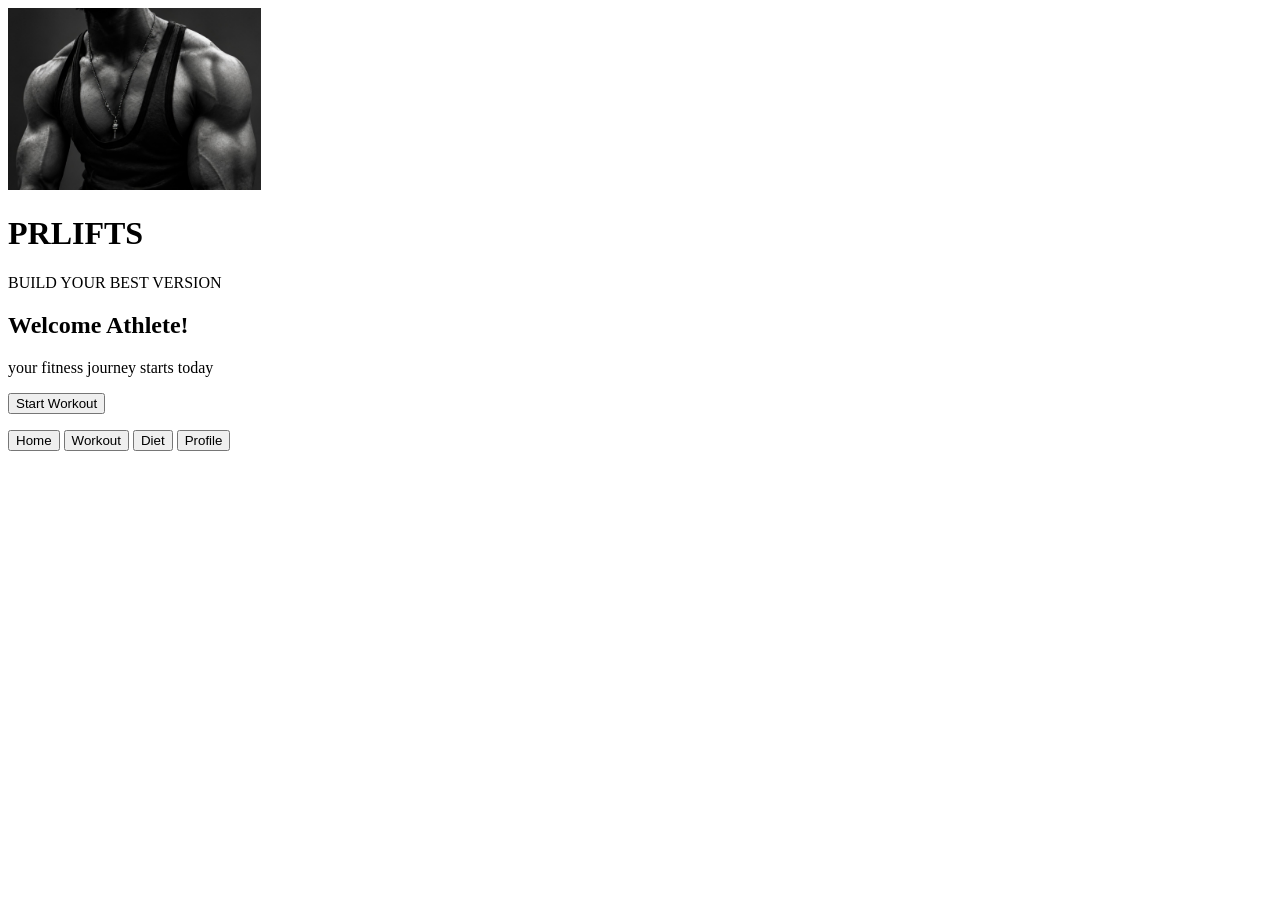
==== index.html @ 99839d8d "Add files via upload" ====
<!DOCTYPE html>

<html>
<head>
  
  <meta http-equiv="CONTENT-TYPE" content="text/html; charset=UTF-8">
  <link rel="stylesheet" href="styles/style.css"/>
  <title>Hello, World!</title>
</head>
<body>
  <img src="body.png" width="20%" height="20%" >
  <header>
    <h1> PRLIFTS</h1>
    <p>BUILD YOUR BEST VERSION</p>
  </header>
  <section class="cop">
    <h2>Welcome Athlete! </h2>
    <p> your fitness journey starts today</p>
    <a href="workout.html"> <button>Start Workout</button></a>
    <p id="message"></p>
  </section>
  <nav>
    <button onclick="window.scrollTo(0,0)">Home</button>
    <a href="workout.html"><button>Workout</button></a>
    <button onclick="document.getElementById('nutrition').scrollIntoView()">Diet</button>
    <button onclick="document.getElementById('profile').scrollIntoView()">Profile</button>
</nav>
  
</body>
</html>
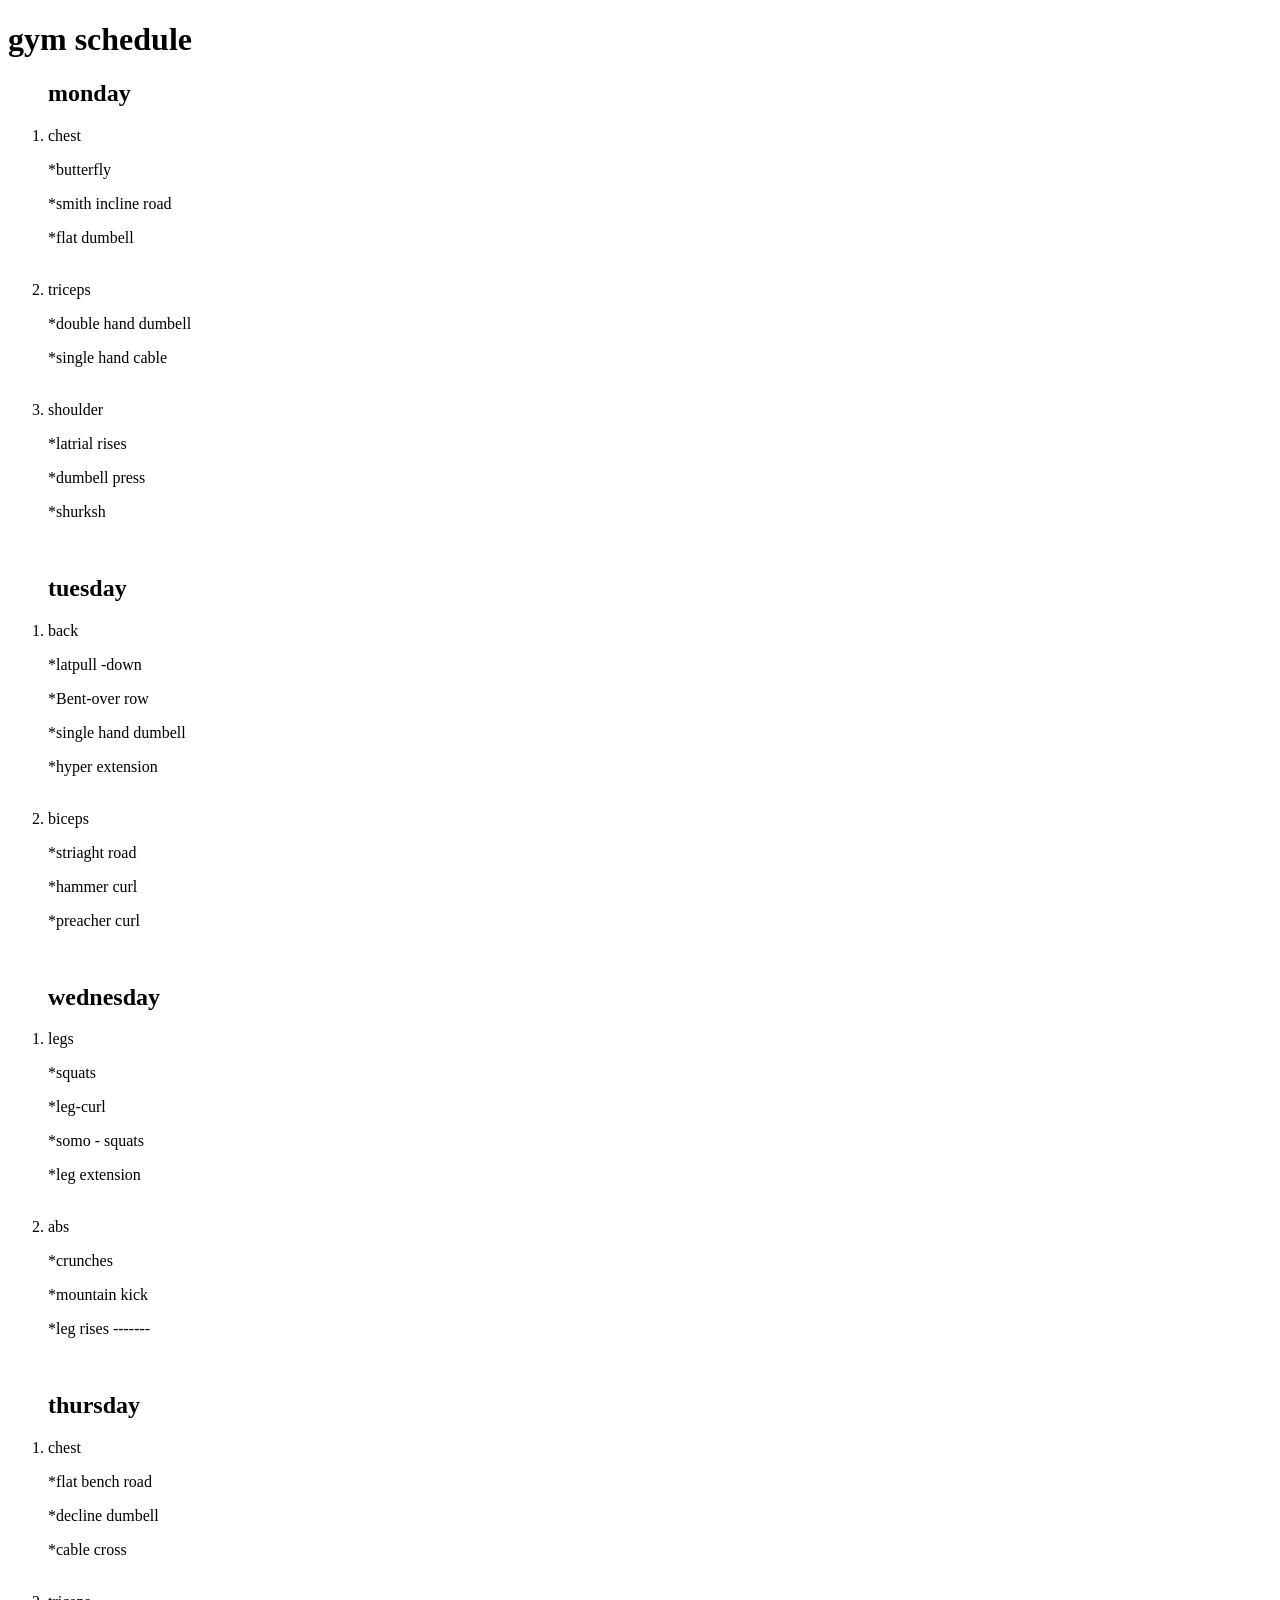
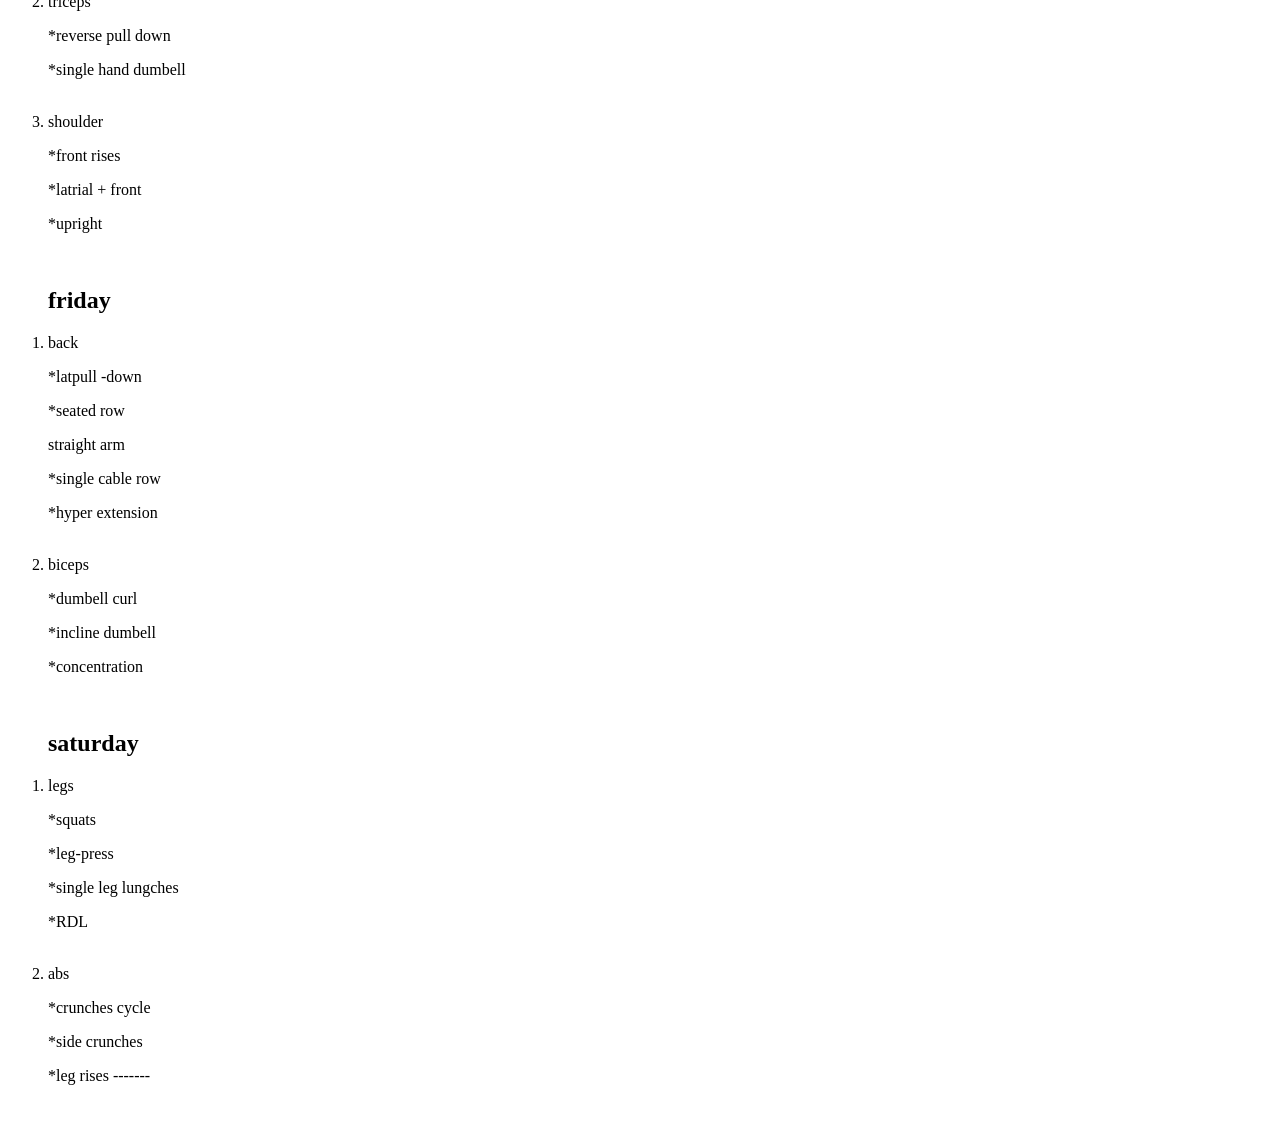
==== commit 851d2771: "Add files via upload" ====
--- a/index.html
+++ b/index.html
@@ -2,29 +2,131 @@
 
 <html>
 <head>
-  
   <meta http-equiv="CONTENT-TYPE" content="text/html; charset=UTF-8">
   <link rel="stylesheet" href="styles/style.css"/>
-  <title>Hello, World!</title>
+  <title>schedule</title>
 </head>
 <body>
-  <img src="body.png" width="20%" height="20%" >
-  <header>
-    <h1> PRLIFTS</h1>
-    <p>BUILD YOUR BEST VERSION</p>
-  </header>
-  <section class="cop">
-    <h2>Welcome Athlete! </h2>
-    <p> your fitness journey starts today</p>
-    <a href="workout.html"> <button>Start Workout</button></a>
-    <p id="message"></p>
-  </section>
-  <nav>
-    <button onclick="window.scrollTo(0,0)">Home</button>
-    <a href="workout.html"><button>Workout</button></a>
-    <button onclick="document.getElementById('nutrition').scrollIntoView()">Diet</button>
-    <button onclick="document.getElementById('profile').scrollIntoView()">Profile</button>
-</nav>
+  <h1>gym schedule</h1>
+  <div>
+  <ol>
+    <h2>monday</h2>
+    <li> chest</li>
+    <dl>*butterfly</dl>
+    <dl>*smith incline road</dl>
+    <dl>*flat dumbell</dl>
+    <br>
+    <li> triceps</li>
+    <dl>*double hand dumbell</dl>
+    <dl>*single hand cable </dl>
+    <br>
+    <li> shoulder</li>
+    <dl>*latrial rises</dl>
+    <dl>*dumbell press</dl>
+    <dl>*shurksh</dl>
+    <br>
+    
+  </ol>
+  </div>
+  <div>
+  <ol>
+    <h2>tuesday</h2>
+    <li> back</li>
+    <dl>*latpull -down </dl>
+    <dl>*Bent-over row</dl>
+    <dl>*single hand dumbell</dl>
+    <dl>*hyper extension</dl>
+    <br>
+  
+    <li> biceps</li>
+    <dl>*striaght road</dl>
+    <dl>*hammer curl </dl>
+    <dl>*preacher curl </dl>
+    <br>
+    
+  </ol>
+  </div>
+   <div>
+  <ol>
+    <h2>wednesday</h2>
+    <li> legs</li>
+    <dl>*squats  </dl>
+    <dl>*leg-curl</dl>
+    <dl>*somo - squats </dl>
+    <dl>*leg extension</dl>
+    <br>
+  
+    <li> abs</li>
+    <dl>*crunches</dl>
+    <dl>*mountain kick </dl>
+    <dl>*leg rises ------- </dl>
+    <br>
+    
+  </ol>
+  </div>
+  
+  
+  
+  
+  
+  <div>
+  <ol>
+    <h2>thursday</h2>
+    <li> chest</li>
+    <dl>*flat bench road </dl>
+    <dl>*decline  dumbell</dl>
+    <dl>*cable cross</dl>
+    <br>
+    <li> triceps</li>
+    <dl>*reverse pull down </dl>
+    <dl>*single hand dumbell</dl>
+    <br>
+    <li> shoulder</li>
+    <dl>*front  rises</dl>
+    <dl>*latrial + front</dl>
+    <dl>*upright</dl>
+    <br>
+    
+  </ol>
+  </div>
+  <div>
+  <ol>
+    <h2>friday</h2>
+    <li> back</li>
+    <dl>*latpull -down </dl>
+    <dl>*seated row</dl>
+    <dl>straight arm</dl>
+    <dl>*single cable row</dl>
+    <dl>*hyper extension</dl>
+    <br>
+  
+    <li> biceps</li>
+    <dl>*dumbell curl</dl>
+    <dl>*incline dumbell </dl>
+    <dl>*concentration </dl>
+    <br>
+    
+  </ol>
+  </div>
+   <div>
+  <ol>
+    <h2>saturday</h2>
+    <li> legs</li>
+    <dl>*squats  </dl>
+    <dl>*leg-press</dl>
+    <dl>*single leg lungches </dl>
+    <dl>*RDL </dl>
+    <br>
+  
+    <li> abs</li>
+    <dl>*crunches cycle</dl>
+    <dl>*side crunches </dl>
+    <dl>*leg rises ------- </dl>
+    <br>
+    
+  </ol>
+  </div>
+  
   
 </body>
 </html>
